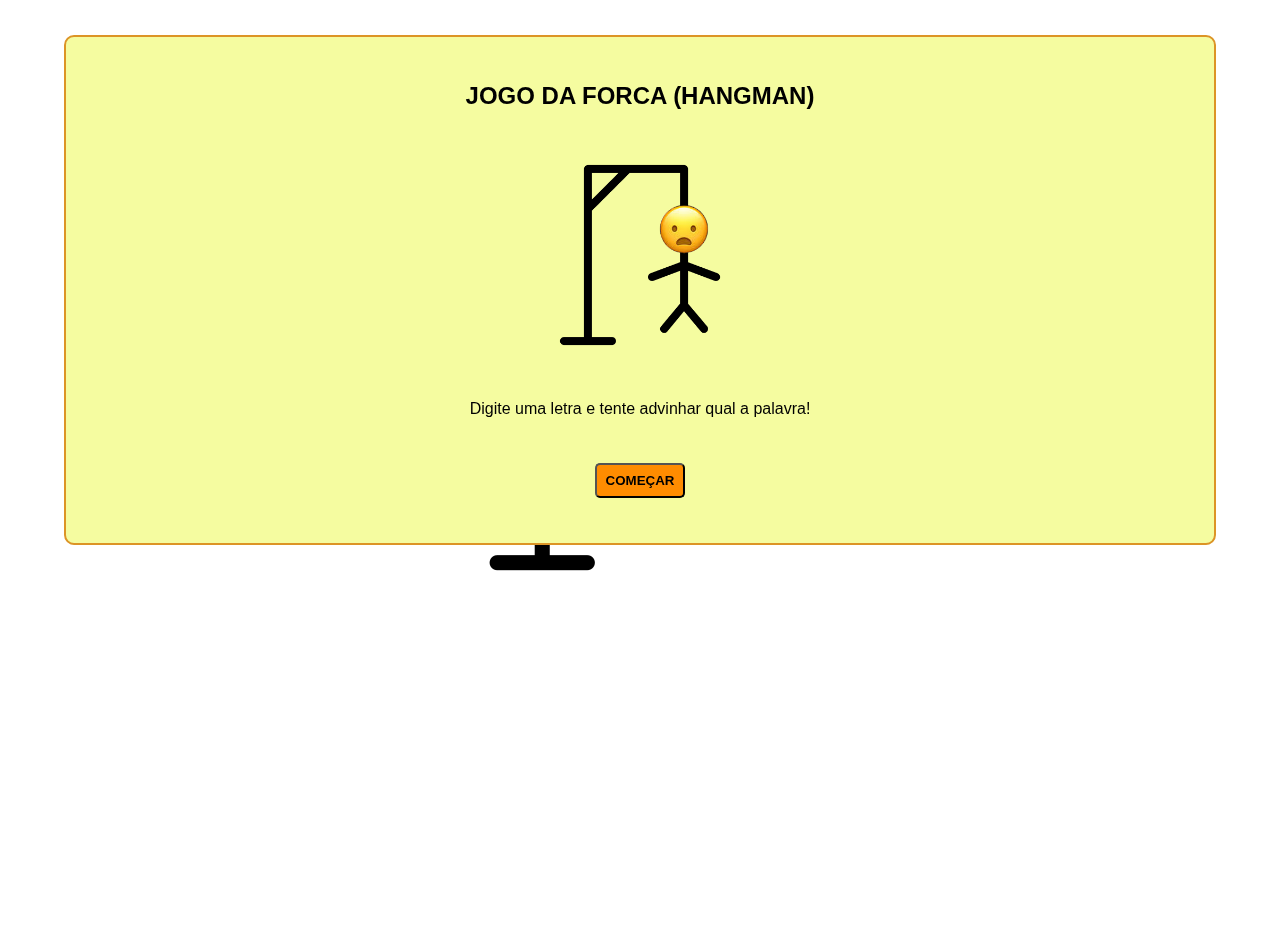
==== index.html @ 288d440c "Add files via upload" ====
<!DOCTYPE html>
<html>

<head>
  <meta charset="utf-8">
  <meta name="viewport" content="width=device-width, initial-scale=1">
  <title>Forca</title>
  <link rel="stylesheet" type="text/css" href="style.css">
  <script src="script.js" defer></script>
</head>

<body>
  <div class="tela-inicial">
    <h2>JOGO DA FORCA (HANGMAN)</h2>
    <img src="img/hangman-inicio.png" width="200">
    <p>
      Digite uma letra e tente advinhar qual a palavra!
    </p>
    <button class="btn-comecar">COMEÇAR</button>
  </div>

  <div class="container">
    <div class="mensagem"></div>
    <div id="tracos"></div>
    <h3>Digite uma letra:</h3>
    <input type="text" id="letra" maxlength="1">
    <h3>Letras digitadas:</h3>
    <div class="digitadas"></div>
    
    <div id="corpo">
      <div class="poste">
        <img src="img/poste.png">
      </div>
      
      <div id="cabeca" style="display:none">
        &#128543;
      </div>

      <div id="tronco" style="display:none">
        <img src="./img/tronco.png">
      </div>

      <div id="bracoEsq" style="display:none">
        <img src="./img/braco_esq.png">
      </div>

      <div id="bracoDir" style="display:none">
        <img src="./img/braco_dir.png">
      </div>

      <div id="pernaEsq" style="display:none">
        <img src="./img/perna_esq.png">
      </div>

      <div id="pernaDir" style="display:none">
        <img src="./img/perna_dir.png">
      </div>
    </div>    
  </div>

  <div class="tela-final">
    <p class="mensagem-final"></p>
    <p class="palavra"></p>
    <p class="todas-digitadas"></p>
    <button class="btn-recomecar">Jogar novamente</button>
  </div>
</body>

</html>
---- style.css ----
*{
  margin: 0;
  padding: 0;
  box-sizing: border-box;
}

body{
  height: 100vh;
  font-family: Helvetica, arial, sans-serif;
 /* background-image: linear-gradient(#F9BB75, #FDC4A3);
  background-repeat: no-repeat; */
}

.tela-inicial{
  width: 90%;
  height: 510px;
  display: flex;
  flex-direction: column;
  align-items: center;
  justify-content: space-evenly;
  position: absolute;
  z-index: 2;
  top: 35px;
  left: 5%;
  background-color: #F5FCA0;
  border: 2px solid #DC9426;
  border-radius: 10px;
}

.tela-final{
  width: 90%;
  height: 510px;
  display: none;
  flex-direction: column;
  align-items: center;
  justify-content: space-evenly;
  position: absolute;
  z-index: 2;
  top: 35px;
  left: 5%;
  background-color: #EDEDD6;
  border: 2px solid #FC5100;
  border-radius: 10px;
}

.container{
  margin-top: 30px;
  display: flex;
  flex-direction: column;
  align-items: center;
}

#tracos{
  border: 2px solid darkblue;
  padding: 8px;
  font-size: 2rem;
  margin: 10px;
}

#letra{
  border: 3px solid red;
  border-radius: 4px;
  text-align: center;
  font-size: 1.5rem;
  width: 40px;
  height: 42px;
  margin: 10px;
}

.poste{
  position: relative;
}

#corpo{
  width: 160px;
  display: flex;
  flex-direction: column;
  align-items: center;
  position: relative;
  z-index: 1;
}

#cabeca{
  font-size: 4.5rem;
  position: relative;
  bottom: 300px;
  left: 82px;
}

#tronco{
  position: relative;
  bottom: 305px;
  left: 82px;
}

#bracoEsq{
  position: relative;
  bottom: 393px;
  left: 50px;
}

#bracoDir{
  position: relative;
  bottom: 436px;
  left: 110px;
}

#pernaEsq{
  position: relative;
  bottom: 400px;
  left: 61px;
}

#pernaDir{
  position: relative;
  bottom: 455px;
  left: 105px;
}

.btn-comecar{
  font-weight: bold;
  width: 90px;
  height: 35px;
  background-color: darkorange;
  border-radius: 5px;
}

.btn-recomecar{
  width: 90px;
  height: 40px;
  background-color: lightblue;
  border-radius: 5px;
}
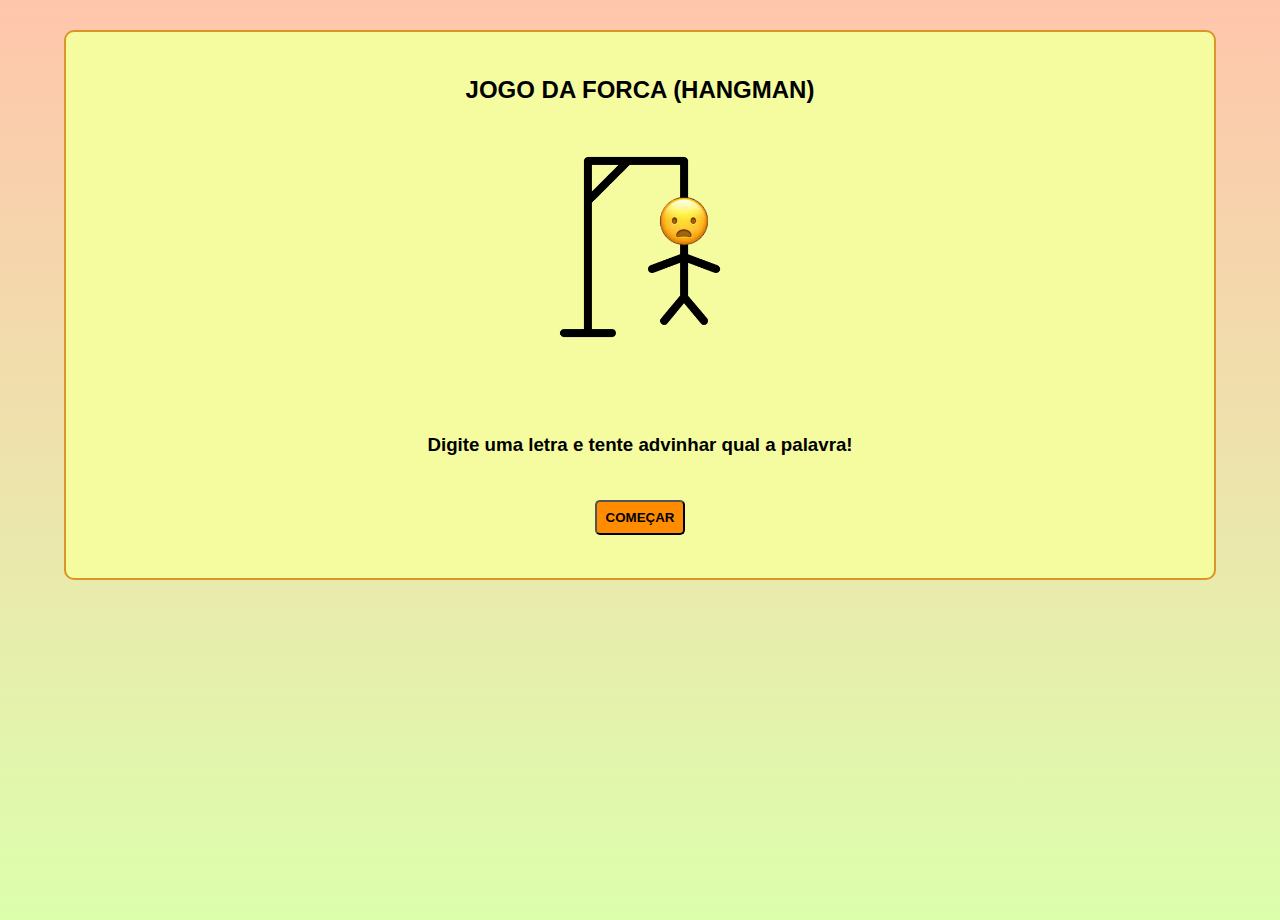
==== commit 8f1c78c7: "Add files via upload" ====
--- a/index.html
+++ b/index.html
@@ -14,7 +14,7 @@
     <h2>JOGO DA FORCA (HANGMAN)</h2>
     <img src="img/hangman-inicio.png" width="200">
     <p>
-      Digite uma letra e tente advinhar qual a palavra!
+      <h3>Digite uma letra e tente advinhar qual a palavra!<h3>
     </p>
     <button class="btn-comecar">COMEÇAR</button>
   </div>
@@ -24,6 +24,7 @@
     <div id="tracos"></div>
     <h3>Digite uma letra:</h3>
     <input type="text" id="letra" maxlength="1">
+    <div class="dica"></div>
     <h3>Letras digitadas:</h3>
     <div class="digitadas"></div>
     
@@ -59,7 +60,7 @@
   </div>
 
   <div class="tela-final">
-    <p class="mensagem-final"></p>
+    <h3 class="mensagem-final"></h3>
     <p class="palavra"></p>
     <p class="todas-digitadas"></p>
     <button class="btn-recomecar">Jogar novamente</button>
--- a/style.css
+++ b/style.css
@@ -7,20 +7,20 @@
 body{
   height: 100vh;
   font-family: Helvetica, arial, sans-serif;
- /* background-image: linear-gradient(#F9BB75, #FDC4A3);
-  background-repeat: no-repeat; */
+ background-image: linear-gradient(#FFC6AC, #DCFFAC);
+  background-repeat: no-repeat;
 }
 
 .tela-inicial{
   width: 90%;
-  height: 510px;
+  height: 550px;
   display: flex;
   flex-direction: column;
   align-items: center;
   justify-content: space-evenly;
   position: absolute;
   z-index: 2;
-  top: 35px;
+  top: 30px;
   left: 5%;
   background-color: #F5FCA0;
   border: 2px solid #DC9426;
@@ -29,14 +29,14 @@
 
 .tela-final{
   width: 90%;
-  height: 510px;
+  height: 570px;
   display: none;
   flex-direction: column;
   align-items: center;
   justify-content: space-evenly;
   position: absolute;
   z-index: 2;
-  top: 35px;
+  top: 30px;
   left: 5%;
   background-color: #EDEDD6;
   border: 2px solid #FC5100;
@@ -44,7 +44,7 @@
 }
 
 .container{
-  margin-top: 30px;
+  margin-top: 20px;
   display: flex;
   flex-direction: column;
   align-items: center;
@@ -55,6 +55,7 @@
   padding: 8px;
   font-size: 2rem;
   margin: 10px;
+  background-color: #D7F7FF;
 }
 
 #letra{
@@ -65,6 +66,14 @@
   width: 40px;
   height: 42px;
   margin: 10px;
+}
+
+.digitadas{
+  width: 245px;
+  height: 37px;
+  border: 1px solid darkgreen;
+  background-color: #fff;
+  text-align: center;
 }
 
 .poste{
@@ -126,8 +135,26 @@
 }
 
 .btn-recomecar{
-  width: 90px;
-  height: 40px;
+  font-weight: bold;
+  font-size: 1.1rem;
+  width: 110px;
+  height: 48px;
   background-color: lightblue;
   border-radius: 5px;
+}
+
+.mensagem-final{
+  font-weight: bold;
+  font-size: 1.4rem;
+}
+
+.dica{
+  padding: 5px;
+  position: relative;
+  bottom: 45px;
+  left: 80px;
+  display: none;
+  font-weight: bold;
+  border: 2px solid red;
+  background-color: yellow;
 }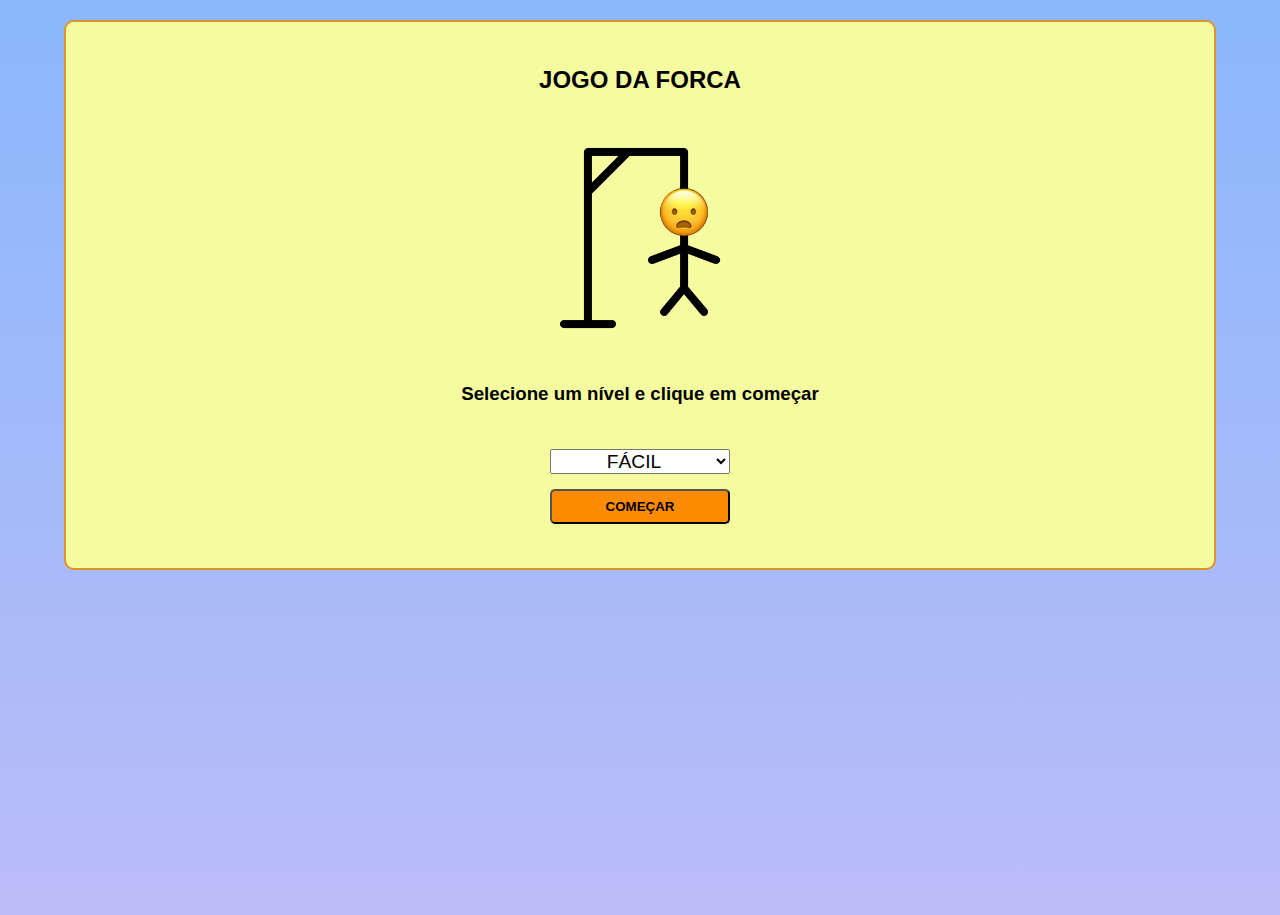
==== commit 9aa0e7d4: "Add files via upload" ====
--- a/index.html
+++ b/index.html
@@ -4,30 +4,37 @@
 <head>
   <meta charset="utf-8">
   <meta name="viewport" content="width=device-width, initial-scale=1">
-  <title>Forca</title>
+  <title>Jogo da forca</title>
   <link rel="stylesheet" type="text/css" href="style.css">
   <script src="script.js" defer></script>
 </head>
 
 <body>
   <div class="tela-inicial">
-    <h2>JOGO DA FORCA (HANGMAN)</h2>
+    <h2>JOGO DA FORCA</h2>
     <img src="img/hangman-inicio.png" width="200">
-    <p>
-      <h3>Digite uma letra e tente advinhar qual a palavra!<h3>
-    </p>
+    <h3>Selecione um nível e clique em começar<h3>
+
+    <div class="level-container">
+      <select class="level">
+        <option value="easy">FÁCIL</option>
+        <option value="normal">NORMAL</option>
+        <option value="hard">DIFÍCIL</option>
+      </select>
+    </div>
     <button class="btn-comecar">COMEÇAR</button>
   </div>
 
   <div class="container">
-    <div class="mensagem"></div>
     <div id="tracos"></div>
     <h3>Digite uma letra:</h3>
     <input type="text" id="letra" maxlength="1">
     <div class="dica"></div>
-    <h3>Letras digitadas:</h3>
+    <h4>Letras que você digitou:</h4>
     <div class="digitadas"></div>
-    
+    <div class="erros">
+      <h4>Erros:&nbsp;<span class="mostra-erros"></span></h4>  
+    </div>
     <div id="corpo">
       <div class="poste">
         <img src="img/poste.png">
@@ -37,23 +44,23 @@
         &#128543;
       </div>
 
-      <div id="tronco" style="display:none">
+      <div id="tronco" style="display:none" class="partes">
         <img src="./img/tronco.png">
       </div>
 
-      <div id="bracoEsq" style="display:none">
+      <div id="bracoEsq" style="display:none" class="partes">
         <img src="./img/braco_esq.png">
       </div>
 
-      <div id="bracoDir" style="display:none">
+      <div id="bracoDir" style="display:none" class="partes">
         <img src="./img/braco_dir.png">
       </div>
 
-      <div id="pernaEsq" style="display:none">
+      <div id="pernaEsq" style="display:none" class="partes">
         <img src="./img/perna_esq.png">
       </div>
 
-      <div id="pernaDir" style="display:none">
+      <div id="pernaDir" style="display:none" class="partes">
         <img src="./img/perna_dir.png">
       </div>
     </div>    
@@ -61,9 +68,10 @@
 
   <div class="tela-final">
     <h3 class="mensagem-final"></h3>
+    <h2 class="mostra-pontuacao"></h2>
     <p class="palavra"></p>
     <p class="todas-digitadas"></p>
-    <button class="btn-recomecar">Jogar novamente</button>
+    <button class="btn-recomecar">Jogar de novo</button>
   </div>
 </body>
 
--- a/style.css
+++ b/style.css
@@ -7,11 +7,12 @@
 body{
   height: 100vh;
   font-family: Helvetica, arial, sans-serif;
- background-image: linear-gradient(#FFC6AC, #DCFFAC);
+ background-image: linear-gradient(#8AB8FB, #BBBCF8);
   background-repeat: no-repeat;
 }
 
 .tela-inicial{
+  text-align: center;
   width: 90%;
   height: 550px;
   display: flex;
@@ -20,11 +21,21 @@
   justify-content: space-evenly;
   position: absolute;
   z-index: 2;
-  top: 30px;
+  top: 20px;
   left: 5%;
   background-color: #F5FCA0;
   border: 2px solid #DC9426;
   border-radius: 10px;
+}
+
+.level-container{
+  width: 200px;
+}
+
+.level{
+  font-size: 1.2rem;
+  width: 90%;
+  text-align: center;
 }
 
 .tela-final{
@@ -36,15 +47,19 @@
   justify-content: space-evenly;
   position: absolute;
   z-index: 2;
-  top: 30px;
+  top: 20px;
   left: 5%;
   background-color: #EDEDD6;
   border: 2px solid #FC5100;
   border-radius: 10px;
 }
 
+.palavra{
+  font-size: 1.8rem;
+}
+
 .container{
-  margin-top: 20px;
+  margin-top: 15px;
   display: flex;
   flex-direction: column;
   align-items: center;
@@ -52,9 +67,9 @@
 
 #tracos{
   border: 2px solid darkblue;
-  padding: 8px;
-  font-size: 2rem;
-  margin: 10px;
+  padding: 5px;
+  font-size: 1.8rem;
+  margin: 5px;
   background-color: #D7F7FF;
 }
 
@@ -70,18 +85,28 @@
 
 .digitadas{
   width: 245px;
-  height: 37px;
+  height: 22px;
+  padding-top: 2px;
   border: 1px solid darkgreen;
   background-color: #fff;
   text-align: center;
+  font-size: 0.8rem;
+}
+
+.erros{
+  margin-top: 5px;
 }
 
 .poste{
   position: relative;
 }
 
+.poste img{
+  width: 160px;
+}
+
 #corpo{
-  width: 160px;
+  width: 180px;
   display: flex;
   flex-direction: column;
   align-items: center;
@@ -89,46 +114,51 @@
   z-index: 1;
 }
 
+.partes img{
+  width: 50%;
+}
+
 #cabeca{
-  font-size: 4.5rem;
+  font-size: 2rem;
   position: relative;
-  bottom: 300px;
-  left: 82px;
+  bottom: 132px;
+  left: 36px;
 }
 
 #tronco{
   position: relative;
-  bottom: 305px;
-  left: 82px;
+  bottom: 135px;
+  left: 39px;
 }
 
 #bracoEsq{
   position: relative;
-  bottom: 393px;
-  left: 50px;
+  bottom: 190px;
+  left: 35px;
 }
 
 #bracoDir{
   position: relative;
-  bottom: 436px;
-  left: 110px;
+  bottom: 213px;
+  left: 65px;
 }
 
 #pernaEsq{
   position: relative;
-  bottom: 400px;
-  left: 61px;
+  bottom: 185px;
+  left: 35px;
 }
 
 #pernaDir{
   position: relative;
-  bottom: 455px;
-  left: 105px;
+  bottom: 216px;
+  left: 58px;
 }
 
 .btn-comecar{
+  margin-top: 15px;
   font-weight: bold;
-  width: 90px;
+  width: 180px;
   height: 35px;
   background-color: darkorange;
   border-radius: 5px;
@@ -151,8 +181,8 @@
 .dica{
   padding: 5px;
   position: relative;
-  bottom: 45px;
-  left: 80px;
+  bottom: 6px;
+  right: 5px;
   display: none;
   font-weight: bold;
   border: 2px solid red;
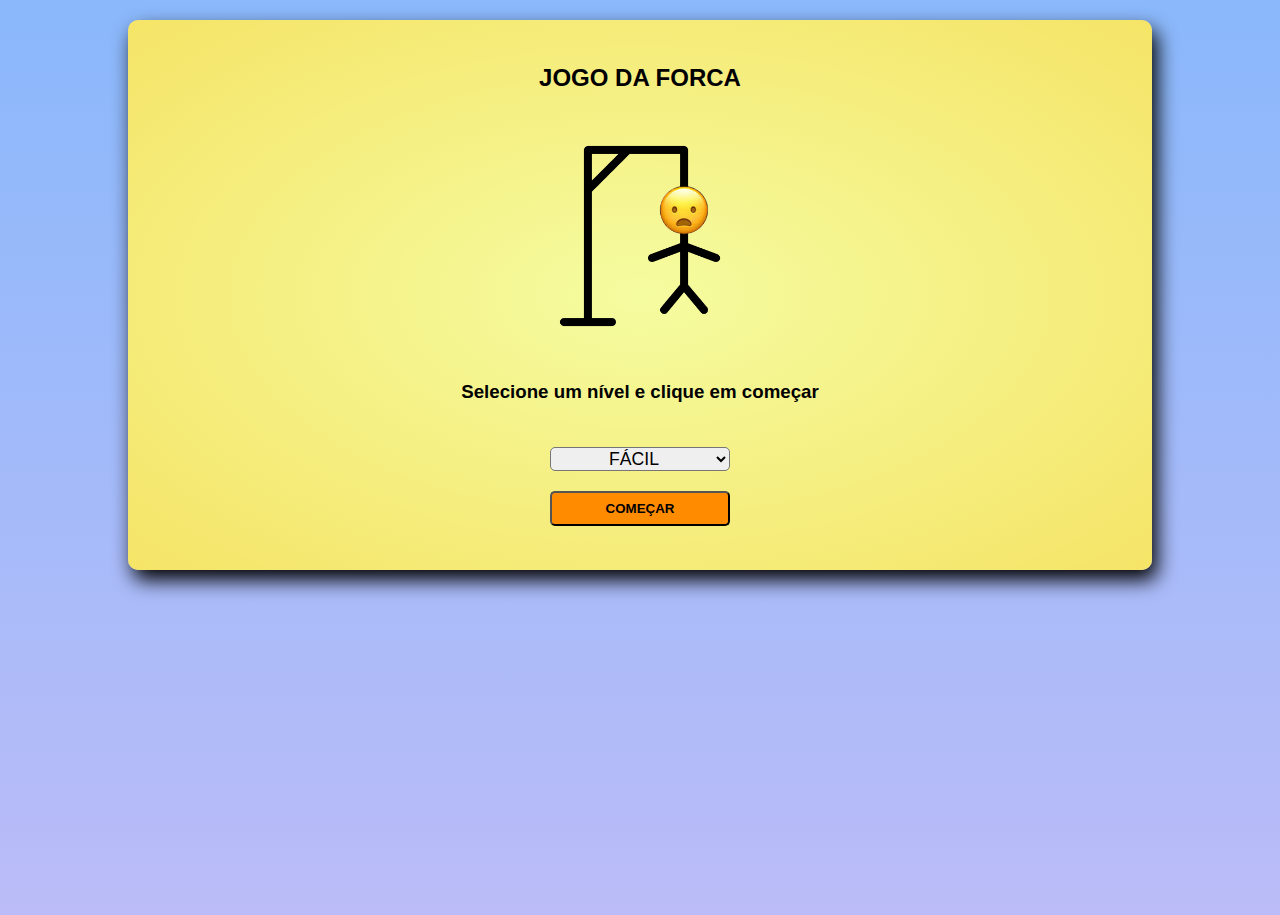
==== commit 101e0309: "Add files via upload" ====
--- a/style.css
+++ b/style.css
@@ -13,7 +13,7 @@
 
 .tela-inicial{
   text-align: center;
-  width: 90%;
+  width: 80%;
   height: 550px;
   display: flex;
   flex-direction: column;
@@ -22,10 +22,12 @@
   position: absolute;
   z-index: 2;
   top: 20px;
-  left: 5%;
-  background-color: #F5FCA0;
-  border: 2px solid #DC9426;
+  left: 10%;
+  /*background-color: #F5FCA0;*/
+  background-image: radial-gradient(#F5FCA0, #f5e467);
+  /*border: 2px solid #DC9426;*/
   border-radius: 10px;
+  box-shadow: 5px 10px 20px;
 }
 
 .level-container{
@@ -33,9 +35,11 @@
 }
 
 .level{
-  font-size: 1.2rem;
+  font-size: 1.1rem;
   width: 90%;
   text-align: center;
+  border-radius: 5px;
+  height: 1.5rem;
 }
 
 .tela-final{
@@ -49,8 +53,7 @@
   z-index: 2;
   top: 20px;
   left: 5%;
-  background-color: #EDEDD6;
-  border: 2px solid #FC5100;
+  background-image: radial-gradient(#F5FCA0, #e3fb6b);
   border-radius: 10px;
 }
 
@@ -156,7 +159,7 @@
 }
 
 .btn-comecar{
-  margin-top: 15px;
+  margin-top: 20px;
   font-weight: bold;
   width: 180px;
   height: 35px;
@@ -187,4 +190,8 @@
   font-weight: bold;
   border: 2px solid red;
   background-color: yellow;
+}
+
+.tecla{
+  margin-left: 30px;
 }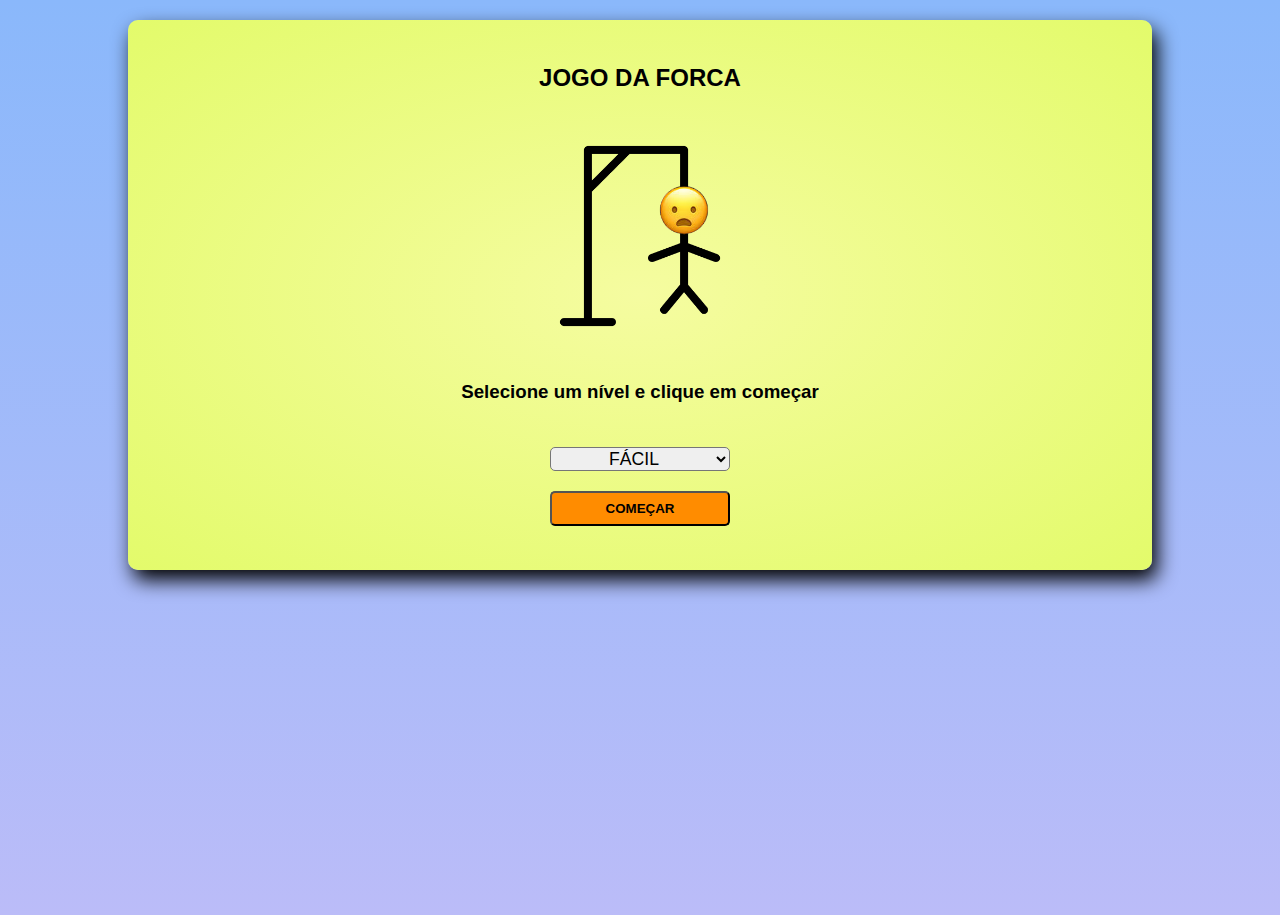
==== commit 33182b87: "Add files via upload" ====
--- a/index.html
+++ b/index.html
@@ -40,9 +40,7 @@
         <img src="img/poste.png">
       </div>
       
-      <div id="cabeca" style="display:none">
-        &#128543;
-      </div>
+      <div id="cabeca" style="display:none"></div>
 
       <div id="tronco" style="display:none" class="partes">
         <img src="./img/tronco.png">
--- a/style.css
+++ b/style.css
@@ -23,9 +23,7 @@
   z-index: 2;
   top: 20px;
   left: 10%;
-  /*background-color: #F5FCA0;*/
-  background-image: radial-gradient(#F5FCA0, #f5e467);
-  /*border: 2px solid #DC9426;*/
+  background-image: radial-gradient(#F5FCA0, #e3fb6b);
   border-radius: 10px;
   box-shadow: 5px 10px 20px;
 }
@@ -53,7 +51,7 @@
   z-index: 2;
   top: 20px;
   left: 5%;
-  background-image: radial-gradient(#F5FCA0, #e3fb6b);
+  background-image: radial-gradient(#F5FCA0, #f5e467);
   border-radius: 10px;
 }
 
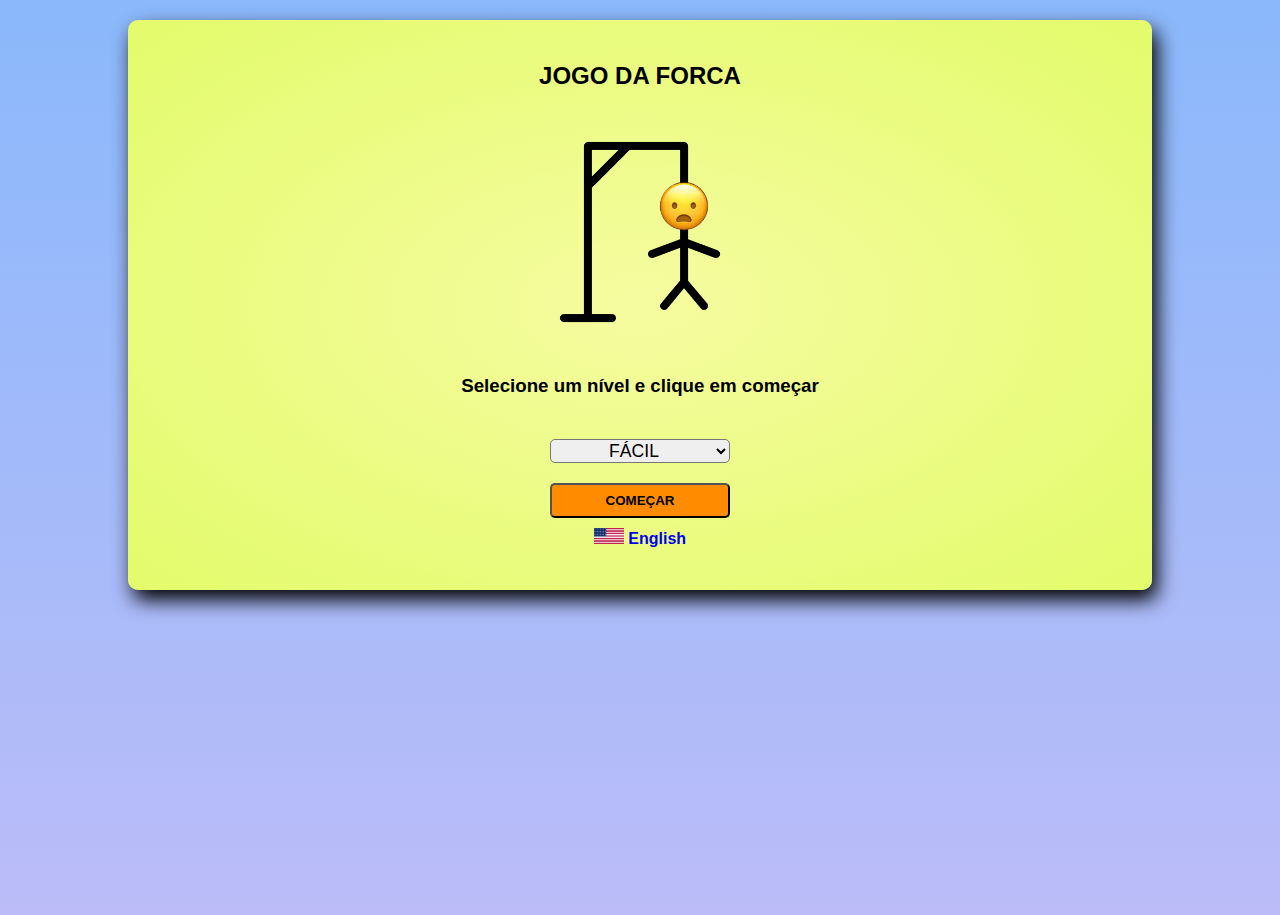
==== commit 38507a2f: "Add files via upload" ====
--- a/index.html
+++ b/index.html
@@ -23,6 +23,12 @@
       </select>
     </div>
     <button class="btn-comecar">COMEÇAR</button>
+    <a href="english.html">
+      <div class="idioma">
+        <img src="./img/english.png" width="30">
+        English 
+      </div>
+    </a>
   </div>
 
   <div class="container">
@@ -61,7 +67,8 @@
       <div id="pernaDir" style="display:none" class="partes">
         <img src="./img/perna_dir.png">
       </div>
-    </div>    
+    </div> 
+    <input class="rst-btn" type="button" value="Reiniciar" onClick="window.location.reload()">  
   </div>
 
   <div class="tela-final">
--- a/style.css
+++ b/style.css
@@ -14,7 +14,7 @@
 .tela-inicial{
   text-align: center;
   width: 80%;
-  height: 550px;
+  height: 570px;
   display: flex;
   flex-direction: column;
   align-items: center;
@@ -28,6 +28,15 @@
   box-shadow: 5px 10px 20px;
 }
 
+.idioma{
+  margin-top: 10px;
+  font-size: 1rem;
+}
+
+a{
+  text-decoration: none;
+}
+
 .level-container{
   width: 200px;
 }
@@ -192,4 +201,15 @@
 
 .tecla{
   margin-left: 30px;
+}
+
+.rst-btn{
+  margin-top: 25px;
+  width: 65px;
+  height: 28px;
+  border: none;
+  border-radius: 5px;
+  font-weight: bold;
+  background-image: radial-gradient(yellow,darkorange);
+  box-shadow: 1px 1px 5px;
 }